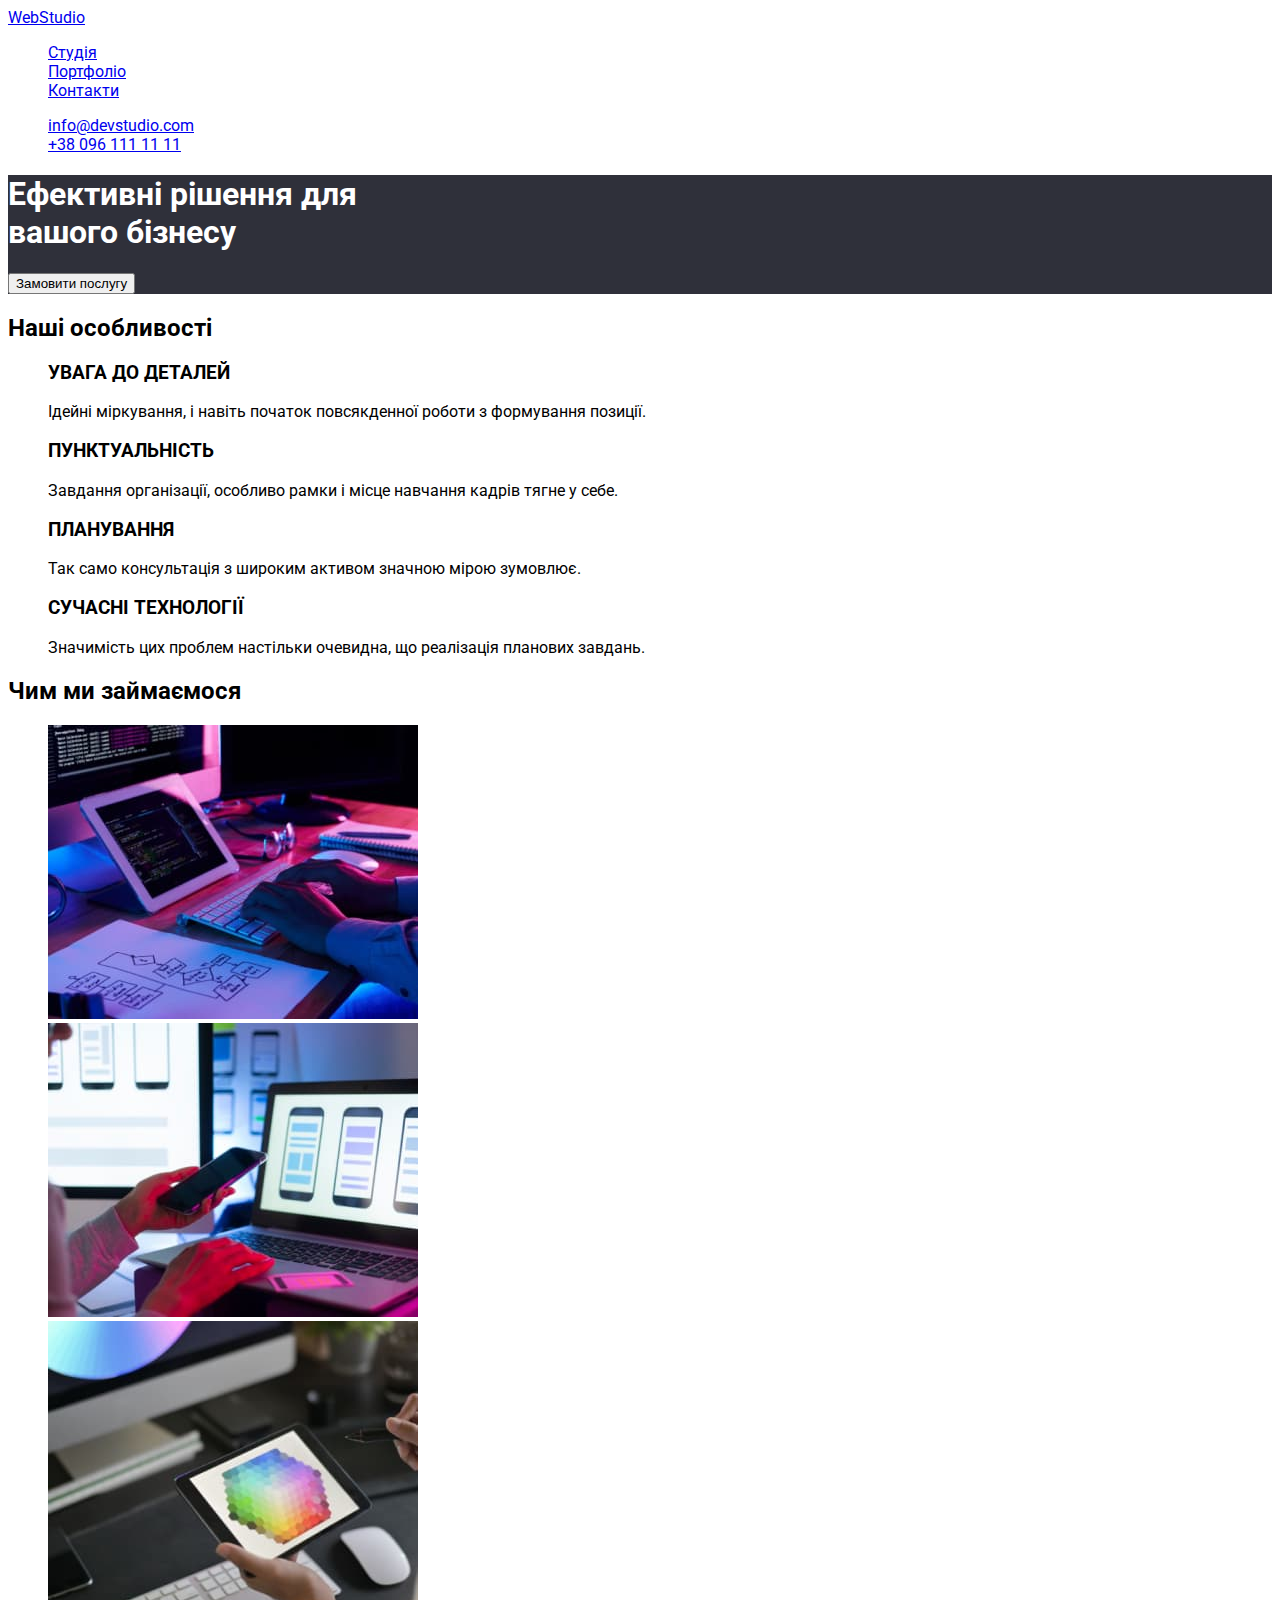
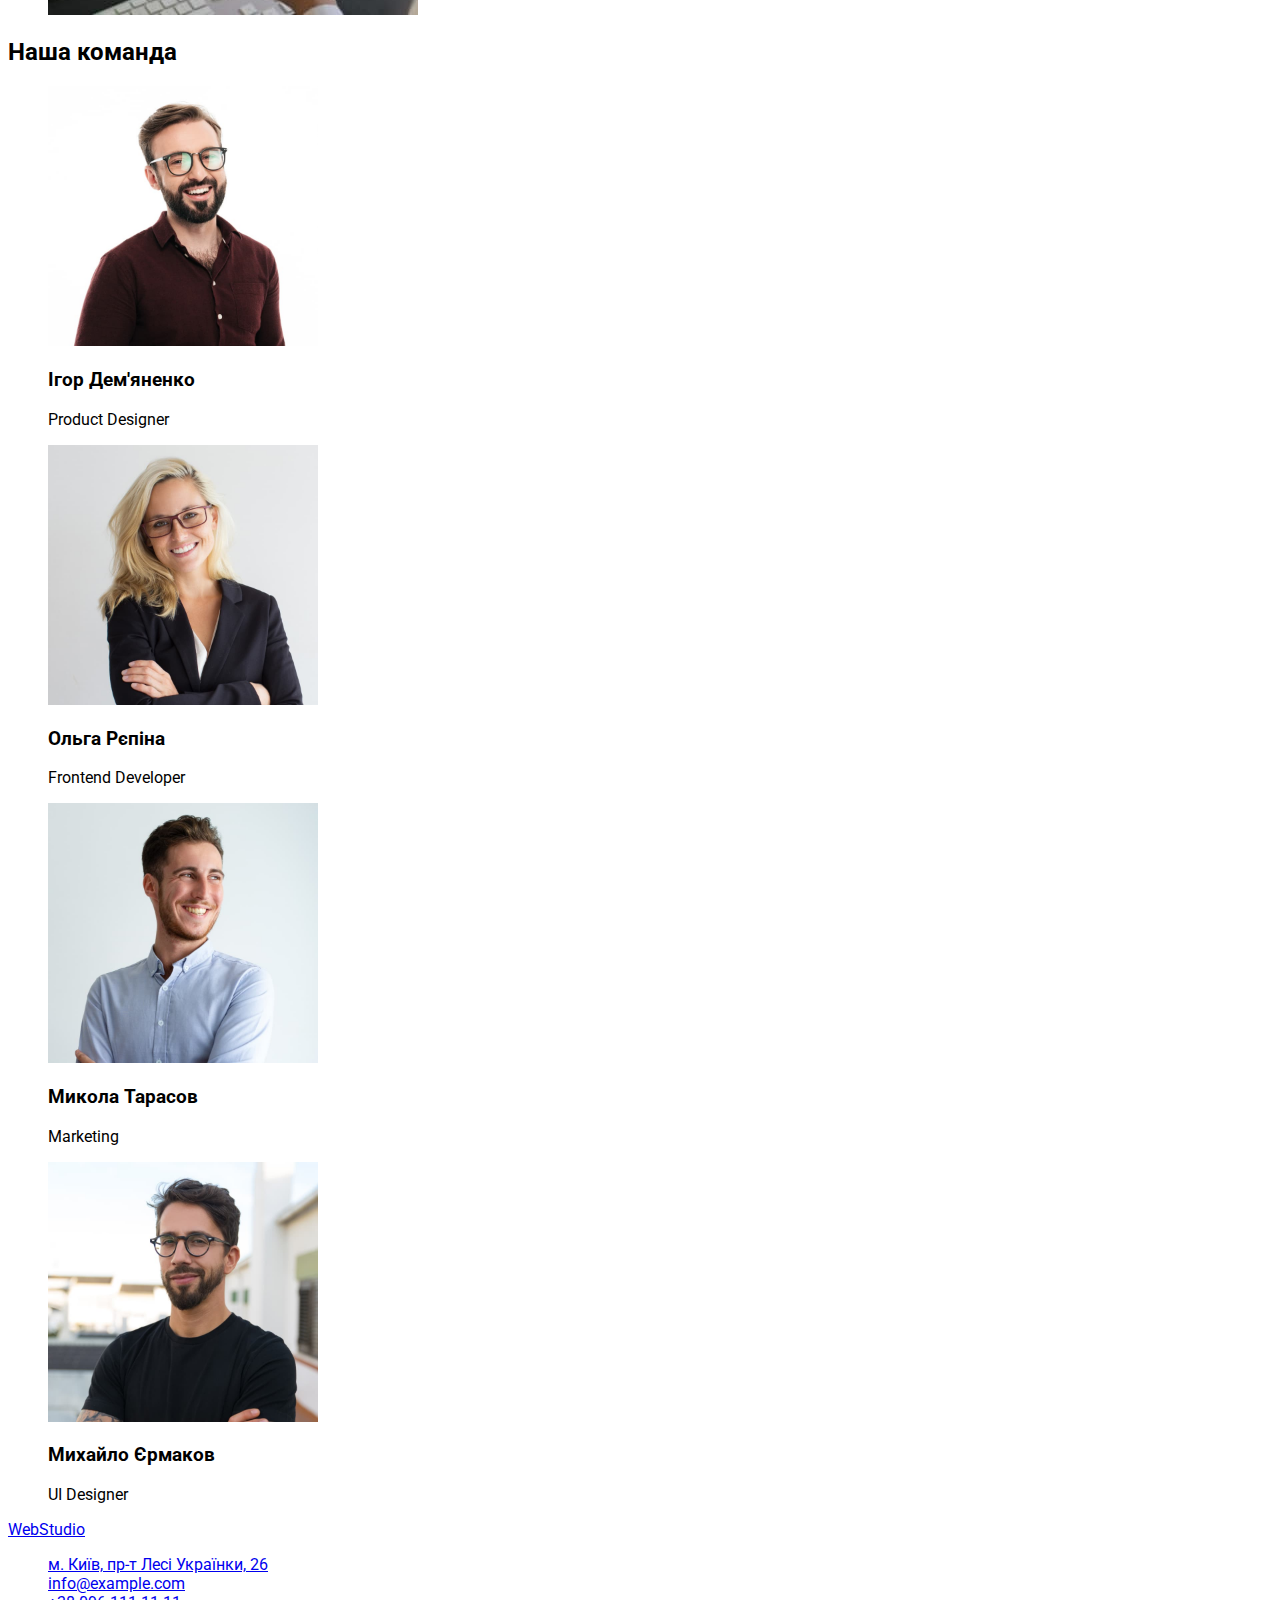
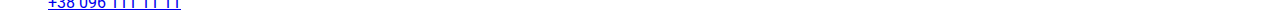
==== index.html @ 1462800a "hw-2 adding styles part 1" ====
<!DOCTYPE html>
<html lang="uk">
  <head>
    <meta charset="UTF-8" />
    <meta http-equiv="X-UA-Compatible" content="IE=edge" />
    <meta name="viewport" content="width=device-width, initial-scale=1.0" />
    <title>GoIt-homework-2</title>
    <link rel="preconnect" href="https://fonts.googleapis.com" />
    <link rel="preconnect" href="https://fonts.gstatic.com" crossorigin />
    <link
      href="https://fonts.googleapis.com/css2?family=Raleway:wght@700&family=Roboto:wght@400;500;700;900&display=swap"
      rel="stylesheet"
    />
    <link rel="stylesheet" href="./css/styles.css" />
  </head>
  <body class="main-page">
    <header>
      <nav>
        <a href="#" class="logo">WebStudio</a>
        <ul class="navigation">
          <li>
            <a class="item-navigation" href="#">Студія</a>
          </li>
          <li>
            <a class="item-navigation" href="portfolio.html">Портфоліо</a>
          </li>
          <li>
            <a class="item-navigation" href="#">Контакти</a>
          </li>
        </ul>
      </nav>
      <ul class="contacts">
        <li>
          <a class="item-contacts" href="email:info@devstudio.com"
            >info@devstudio.com</a
          >
        </li>
        <li>
          <a class="item-contacts" href="tel:+380961111111"
            >+38 096 111 11 11</a
          >
        </li>
      </ul>
    </header>
    <main>
      <section class="hero">
        <h1>
          Ефективні рішення для <br />
          вашого бізнесу
        </h1>
        <button type="button" class="list-button">Замовити послугу</button>
      </section>
      <section class="attenttion">
        <h2>Наші особливості</h2>
        <ul>
          <li>
            <h3>УВАГА ДО ДЕТАЛЕЙ</h3>
            <p>
              Ідейні міркування, і навіть початок повсякденної роботи з
              формування позиції.
            </p>
          </li>
          <li>
            <h3>ПУНКТУАЛЬНІСТЬ</h3>
            <p>
              Завдання організації, особливо рамки і місце навчання кадрів тягне
              у себе.
            </p>
          </li>
          <li>
            <h3>ПЛАНУВАННЯ</h3>
            <p>
              Так само консультація з широким активом значною мірою зумовлює.
            </p>
          </li>
          <li>
            <h3>СУЧАСНІ ТЕХНОЛОГІЇ</h3>
            <p>
              Значимість цих проблем настільки очевидна, що реалізація планових
              завдань.
            </p>
          </li>
        </ul>
      </section>
      <section class="work">
        <h2>Чим ми займаємося</h2>
        <ul>
          <li>
            <img src="./images/work-1.jpg" alt="development" width="370" />
          </li>
          <li>
            <img
              src="./images/work-2.jpg"
              alt="mobile optimization"
              width="370"
            />
          </li>
          <li>
            <img src="./images/work-3.jpg" alt="testing" width="370" />
          </li>
        </ul>
      </section>
      <section class="team">
        <h2>Наша команда</h2>
        <ul>
          <li>
            <img src="./images/img-3.jpg" alt="Ігор Дем'яненко" width="270" />
            <h3>Ігор Дем'яненко</h3>
            <p class="direction">Product Designer</p>
          </li>
          <li>
            <img src="./images/img-2.jpg" alt="Ольга Рєпіна" width="270" />
            <h3>Ольга Рєпіна</h3>
            <p class="direction">Frontend Developer</p>
          </li>
          <li>
            <img src="./images/img-1.jpg" alt="Микола Тарасов" width="270" />
            <h3>Микола Тарасов</h3>
            <p class="direction">Marketing</p>
          </li>
          <li>
            <img src="./images/img.jpg" alt="Михайло Єрмаков" width="270" />
            <h3>Михайло Єрмаков</h3>
            <p class="direction">UI Designer</p>
          </li>
        </ul>
      </section>
    </main>
    <footer>
      <a href="#" class="logo">WebStudio</a>
      <ul class="contacts">
        <li>
          <a href="https://goo.gl/maps/Yw9RbGyQuBQphTTS8"
            >м. Київ, пр-т Лесі Українки, 26
          </a>
        </li>
        <li>
          <a href="email:info@example.com">info@example.com</a>
        </li>
        <li>
          <a href="tel:+380961111111">+38 096 111 11 11</a>
        </li>
      </ul>
    </footer>
  </body>
</html>
---- css/styles.css ----
/* для index.html*/

:root {
    --main-page: #FFFFFF;
    --text-items: #2196F3;
    --element-hero: #2F303A;
}
body {
    font-family: 'Roboto', 'Raleway', sans-serif;
    background-color: var(--main-page);
}

ul {
    list-style: none;
}

.hero {
    color: var(--main-page);
    background-color: var(--element-hero);
    width: 100%;
}
  
/* Кнопки навыгації*/
.item-navigation:hover,
.item-navigation:focus {
    color: var(--text-items);
}
.item-contacts:hover,
.item-contacts:focus {
   color: var(--text-items);
}
/* Стилі кнопок портфоліо*/
.list-button:hover,
.list-button:focus {
    color: var(--main-page) ;
    background-color: var(--text-items);
}
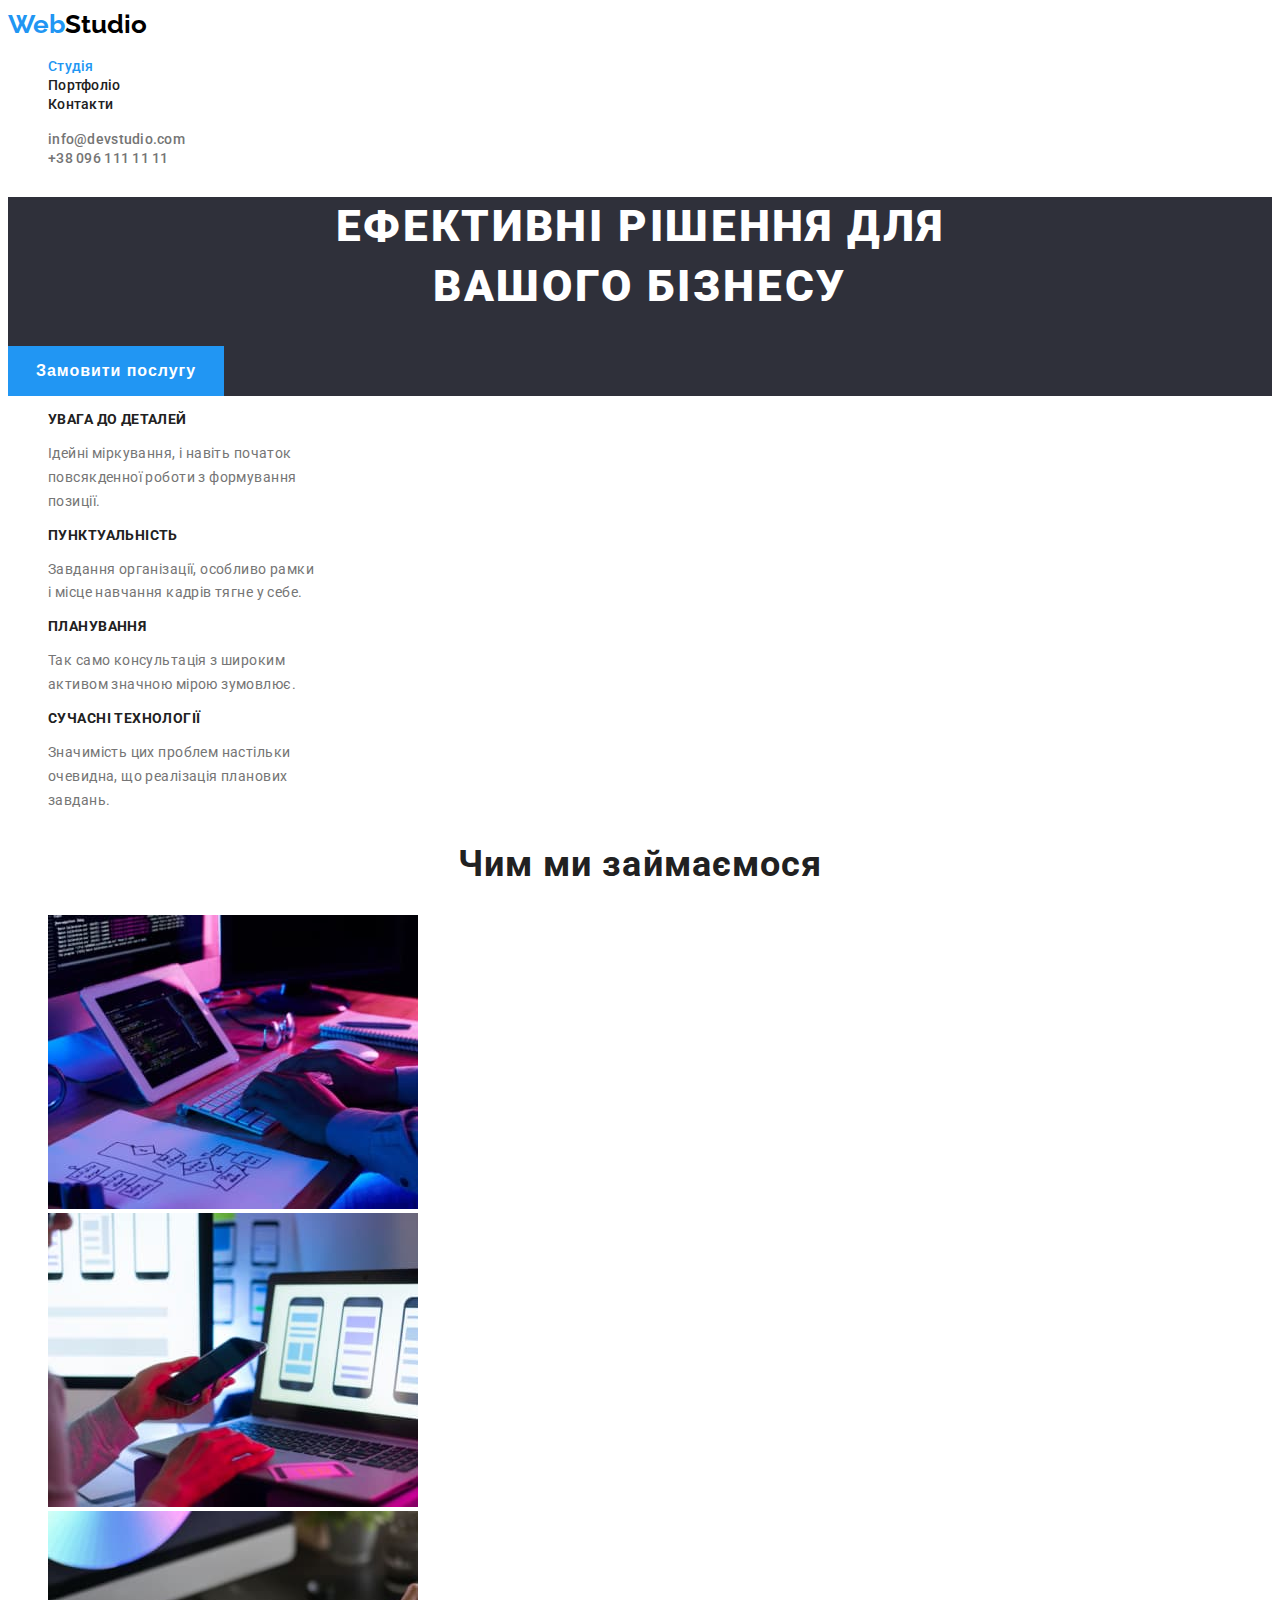
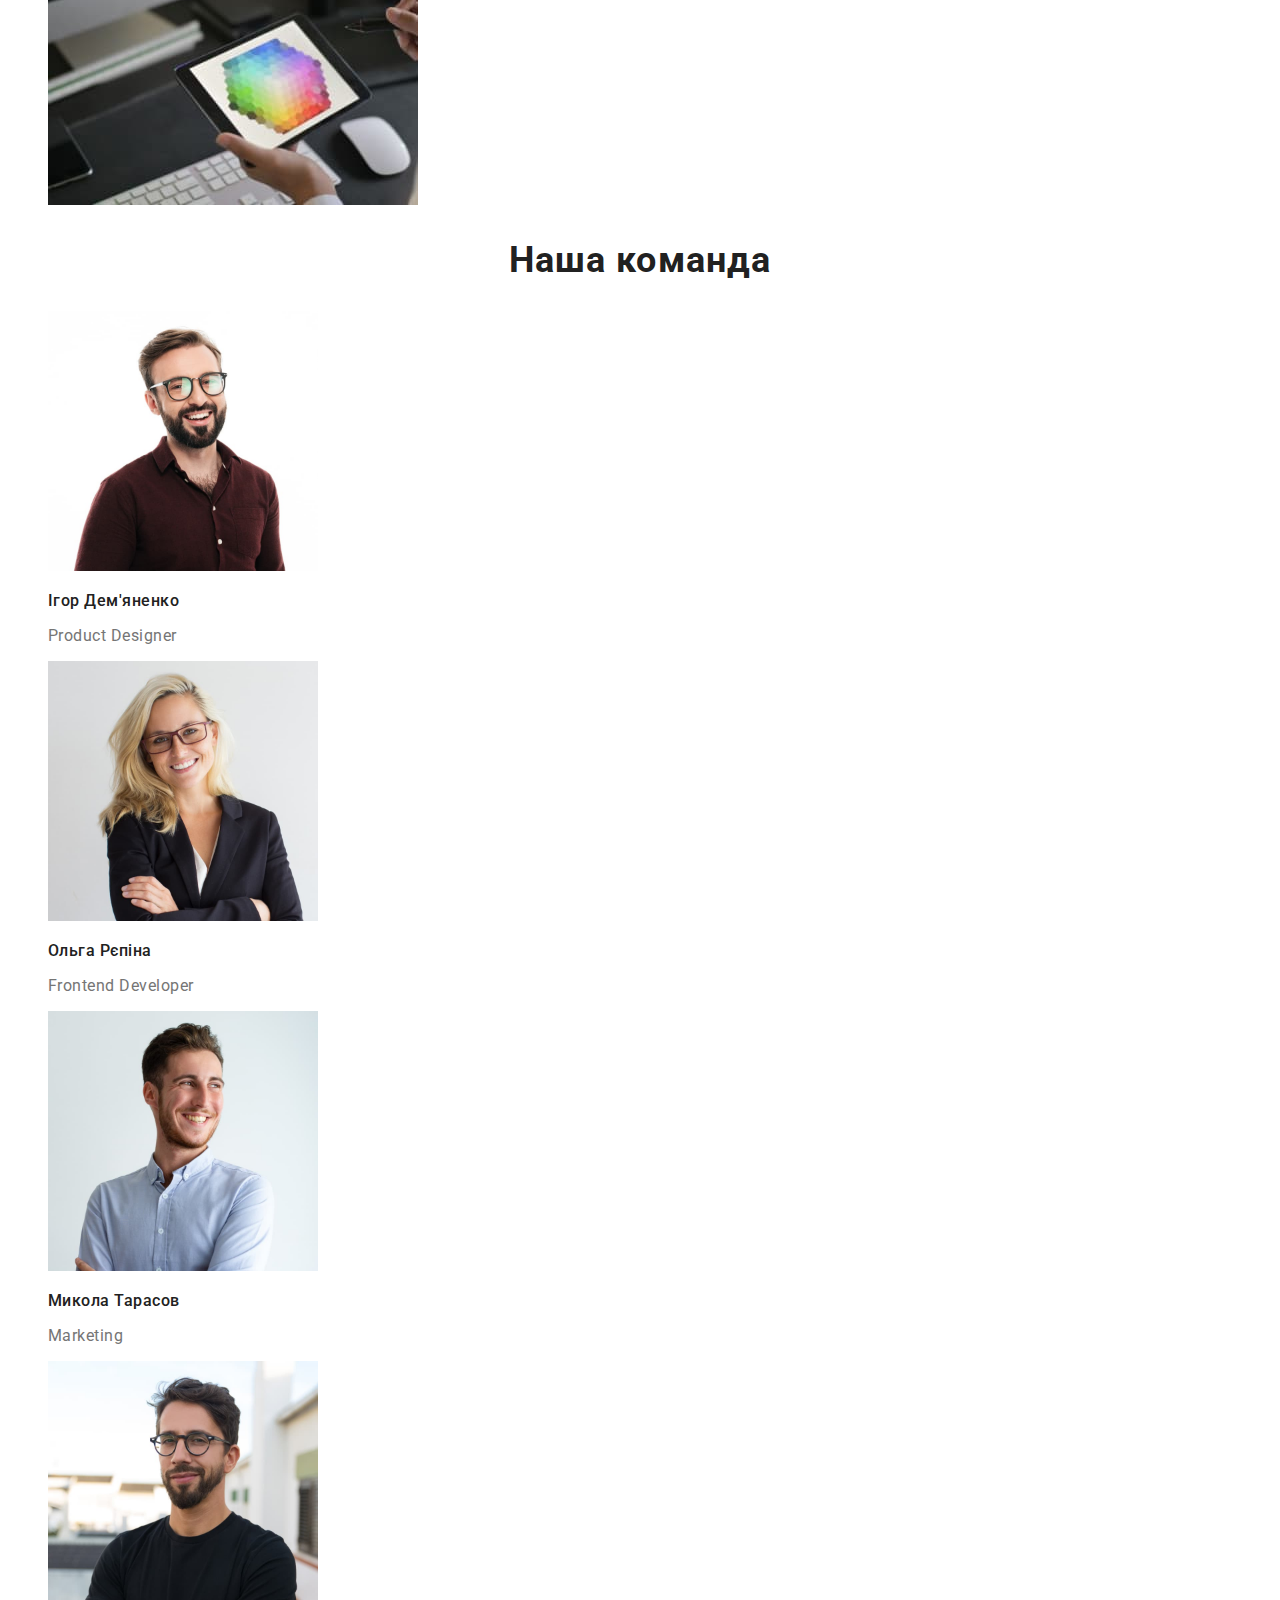
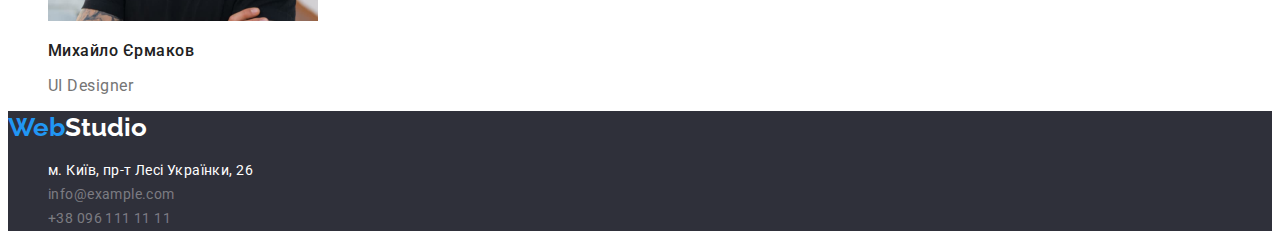
==== commit fc3e7241: "final result hw2" ====
--- a/index.html
+++ b/index.html
@@ -5,21 +5,25 @@
     <meta http-equiv="X-UA-Compatible" content="IE=edge" />
     <meta name="viewport" content="width=device-width, initial-scale=1.0" />
     <title>GoIt-homework-2</title>
-    <link rel="preconnect" href="https://fonts.googleapis.com" />
-    <link rel="preconnect" href="https://fonts.gstatic.com" crossorigin />
     <link
       href="https://fonts.googleapis.com/css2?family=Raleway:wght@700&family=Roboto:wght@400;500;700;900&display=swap"
       rel="stylesheet"
     />
     <link rel="stylesheet" href="./css/styles.css" />
   </head>
+  <!-- Body-->
   <body class="main-page">
+    <!-- Header-->
     <header>
+      <!-- Navigation -->
       <nav>
-        <a href="#" class="logo">WebStudio</a>
+        <a href="#" class="logo">
+          <span class="first-title">Web</span
+          ><span class="second-title">Studio</span>
+        </a>
         <ul class="navigation">
           <li>
-            <a class="item-navigation" href="#">Студія</a>
+            <a class="item-navigation current" href="index.html">Студія</a>
           </li>
           <li>
             <a class="item-navigation" href="portfolio.html">Портфоліо</a>
@@ -42,49 +46,55 @@
         </li>
       </ul>
     </header>
+    <!-- Main -->
     <main>
+      <!-- Секція - hero -->
       <section class="hero">
-        <h1>
+        <h1 class="subject">
           Ефективні рішення для <br />
           вашого бізнесу
         </h1>
-        <button type="button" class="list-button">Замовити послугу</button>
+        <button type="button" class="button-central pointer">
+          Замовити послугу
+        </button>
       </section>
+      <!-- Секція - опис -->
       <section class="attenttion">
-        <h2>Наші особливості</h2>
-        <ul>
+        <h2 class="visually-hidden">Наші особливості</h2>
+        <ul class="menu">
           <li>
-            <h3>УВАГА ДО ДЕТАЛЕЙ</h3>
-            <p>
+            <h3 class="description">УВАГА ДО ДЕТАЛЕЙ</h3>
+            <p class="announcement">
               Ідейні міркування, і навіть початок повсякденної роботи з
               формування позиції.
             </p>
           </li>
           <li>
-            <h3>ПУНКТУАЛЬНІСТЬ</h3>
-            <p>
+            <h3 class="description">ПУНКТУАЛЬНІСТЬ</h3>
+            <p class="announcement">
               Завдання організації, особливо рамки і місце навчання кадрів тягне
               у себе.
             </p>
           </li>
           <li>
-            <h3>ПЛАНУВАННЯ</h3>
-            <p>
+            <h3 class="description">ПЛАНУВАННЯ</h3>
+            <p class="announcement">
               Так само консультація з широким активом значною мірою зумовлює.
             </p>
           </li>
           <li>
-            <h3>СУЧАСНІ ТЕХНОЛОГІЇ</h3>
-            <p>
+            <h3 class="description">СУЧАСНІ ТЕХНОЛОГІЇ</h3>
+            <p class="announcement">
               Значимість цих проблем настільки очевидна, що реалізація планових
               завдань.
             </p>
           </li>
         </ul>
       </section>
+      <!-- Секція - work -->
       <section class="work">
-        <h2>Чим ми займаємося</h2>
-        <ul>
+        <h2 class="sub-subject">Чим ми займаємося</h2>
+        <ul class="menu-img">
           <li>
             <img src="./images/work-1.jpg" alt="development" width="370" />
           </li>
@@ -100,45 +110,56 @@
           </li>
         </ul>
       </section>
+      <!-- Секція - team -->
       <section class="team">
-        <h2>Наша команда</h2>
-        <ul>
+        <h2 class="sub-subject">Наша команда</h2>
+        <ul class="menu-team">
           <li>
             <img src="./images/img-3.jpg" alt="Ігор Дем'яненко" width="270" />
-            <h3>Ігор Дем'яненко</h3>
+            <h3 class="employee">Ігор Дем'яненко</h3>
             <p class="direction">Product Designer</p>
           </li>
           <li>
             <img src="./images/img-2.jpg" alt="Ольга Рєпіна" width="270" />
-            <h3>Ольга Рєпіна</h3>
+            <h3 class="employee">Ольга Рєпіна</h3>
             <p class="direction">Frontend Developer</p>
           </li>
           <li>
             <img src="./images/img-1.jpg" alt="Микола Тарасов" width="270" />
-            <h3>Микола Тарасов</h3>
+            <h3 class="employee">Микола Тарасов</h3>
             <p class="direction">Marketing</p>
           </li>
           <li>
             <img src="./images/img.jpg" alt="Михайло Єрмаков" width="270" />
-            <h3>Михайло Єрмаков</h3>
+            <h3 class="employee">Михайло Єрмаков</h3>
             <p class="direction">UI Designer</p>
           </li>
         </ul>
       </section>
     </main>
-    <footer>
-      <a href="#" class="logo">WebStudio</a>
+    <!-- Footer -->
+    <footer class="footer">
+      <a href="#" class="logo"
+        ><span class="first-title">Web</span
+        ><span class="third-title">Studio</span></a
+      >
       <ul class="contacts">
         <li>
-          <a href="https://goo.gl/maps/Yw9RbGyQuBQphTTS8"
+          <a
+            class="item-contacts adress"
+            href="https://goo.gl/maps/Yw9RbGyQuBQphTTS8"
             >м. Київ, пр-т Лесі Українки, 26
           </a>
         </li>
         <li>
-          <a href="email:info@example.com">info@example.com</a>
+          <a class="item-contacts mail" href="email:info@example.com"
+            >info@example.com</a
+          >
         </li>
         <li>
-          <a href="tel:+380961111111">+38 096 111 11 11</a>
+          <a class="item-contacts number" href="tel:+380961111111"
+            >+38 096 111 11 11</a
+          >
         </li>
       </ul>
     </footer>
--- a/css/styles.css
+++ b/css/styles.css
@@ -1,40 +1,223 @@
-/* для index.html*/
+
 
 :root {
     --main-page: #FFFFFF;
+    --main-opacity: #FFFFFF60;
     --text-items: #2196F3;
     --element-hero: #2F303A;
-}
+    --text-page: #000000;
+    --text-main: #212121;
+    --text-contacts: #757575;
+    --bcg-button: #F5F4FA;
+    --bcg-btn-hero: #188CE8;
+}
+/* =====Сторінка - Студія =====*/
+/* Основні стилі - body */
 body {
-    font-family: 'Roboto', 'Raleway', sans-serif;
+    font-family: 'Roboto', sans-serif;
     background-color: var(--main-page);
-}
-
-ul {
+    color: var(--text-main);
+}
+.navigation, .contacts, .menu,
+.menu-img, .menu-team, .menu-service {
     list-style: none;
 }
 
+/* Logo - WebStudio */
+.logo {
+    font-family: 'Raleway';
+    font-size: 26px;
+    font-weight: 700;
+    line-height: 1.24;
+}
+.first-title {
+    color: var(--text-items);
+}
+.second-title {
+    color: var(--text-page);
+}
+.third-title {
+    color: var(--main-page);
+}
+
+.item-contacts, .item-navigation, .logo {
+    text-decoration: none;
+}
+
+/* Кнопки навыгації*/
+.item-navigation {
+    font-size: 14px;
+    line-height: 1.14;
+    font-weight: 500;
+    letter-spacing: 0.02em;
+    color: var(--text-main);
+}
+
+.item-contacts {
+    font-size: 14px;
+    line-height: 1.14;
+    font-weight: 500;
+    letter-spacing: 0.02em;
+    color: var(--text-contacts);
+}
+
+.item-navigation:hover,
+.item-navigation:focus,
+.item-contacts:hover,
+.item-contacts:focus {
+    color: var(--text-items);
+}
+
+
+
+.item-navigation.current {
+    color: var(--text-items);
+}
+
+/* Секція - hero */
 .hero {
-    color: var(--main-page);
+    
     background-color: var(--element-hero);
     width: 100%;
 }
+.subject {
+    color: var(--main-page);
+    font-size: 44px;
+    line-height: 1.36;
+    font-weight: 900;
+    text-transform: uppercase;
+    text-align: center;
+    letter-spacing: 0.06em;
+
+}
+.button-central {
+    font-size: 16px;
+    line-height: 1.88;
+    font-weight: 700;
+    background-color: #2196F3;
+    color: var(--main-page) ;
+    border: var(--text-items);
+    width: 216px;
+    height: 50px;
+    letter-spacing: 0.06em;
+}
+
+.button-central:hover,
+.button-central:focus {
+    color: var(--main-page);
+    background-color: var(--bcg-btn-hero);
+}
+
+/* Секція - опис */
+.description {
+    font-size: 14px;
+    font-weight: 700;
+    line-height: 1.14;
+    letter-spacing: 0.03em;
+    text-transform: uppercase;
+}
+.announcement {
+    font-size: 14px;
+    line-height: 1.71;
+    letter-spacing: 0.03em;
+    color: var(--text-contacts);
+    width: 270px;
+}
+
+/* Секція - work */
+.sub-subject {
+    font-size: 36px;
+    line-height: 1.17;
+    font-weight: 700;
+    letter-spacing: 0.03em;
+    text-align: center;
+}
+
+/* Секція - team */
+
+.employee {
+    font-size: 16px;
+    font-weight: 500;
+    line-height: 1.19;
+    letter-spacing: 0.03em;
+}
+.direction {
+    font-size: 16px;
+    font-weight: 400;
+    line-height: 1.19;
+    letter-spacing: 0.03em;
+    color: var(--text-contacts);
+}
+
+/* Footer */
+.footer {
+     background-color: var(--element-hero);
+}
+
+.adress {
+    font-size: 14px;
+    line-height: 1.71;
+    letter-spacing: 0.03em;
+    font-weight: 400;
+    color: var(--main-page);
+}
+
+.mail,
+.number {
+    font-size: 14px;
+    line-height: 1.71;
+    letter-spacing: 0.03em;
+    font-weight: 400;
+    color: var(--main-opacity);
+}
+
+/* Курсор - рука (pointer) */
+.pointer {
+    cursor: pointer;
+} 
+
+/* Скриваємо заголовки */
+.visually-hidden {
+    position: absolute;
+    white-space: nowrap;
+    width: 1px;
+    height: 1px;
+    overflow: hidden;
+    border: 0;
+    padding: 0;
+    clip: rect(0 0 0 0);
+    clip-path: inset(50%);
+    margin: -1px;
+}
   
-/* Кнопки навыгації*/
-.item-navigation:hover,
-.item-navigation:focus {
-    color: var(--text-items);
-}
-.item-contacts:hover,
-.item-contacts:focus {
-   color: var(--text-items);
-}
+/* ====== Сторінка - Портфоліо =====*/
+
 /* Стилі кнопок портфоліо*/
 .list-button:hover,
 .list-button:focus {
     color: var(--main-page) ;
     background-color: var(--text-items);
 }
-
-
-
+.list-button {
+    font-weight: 500;
+    font-size: 16px;
+    line-height: 1.63;
+    letter-spacing: 0.03em;
+    color: var(--text-main);
+    background-color: var(--bcg-button);
+    border: var(--bcg-button);
+}
+.menu-portfolio {
+    font-weight: 700;
+    font-size: 18px;
+    line-height: 2;
+    letter-spacing: 0.06em;
+    color: var(--text-main);
+}
+.service-name {
+    font-weight: 400;
+    font-size: 16px;
+    line-height: 1.88;
+    letter-spacing: 0.03em;
+    color: var(--text-contacts);
+}